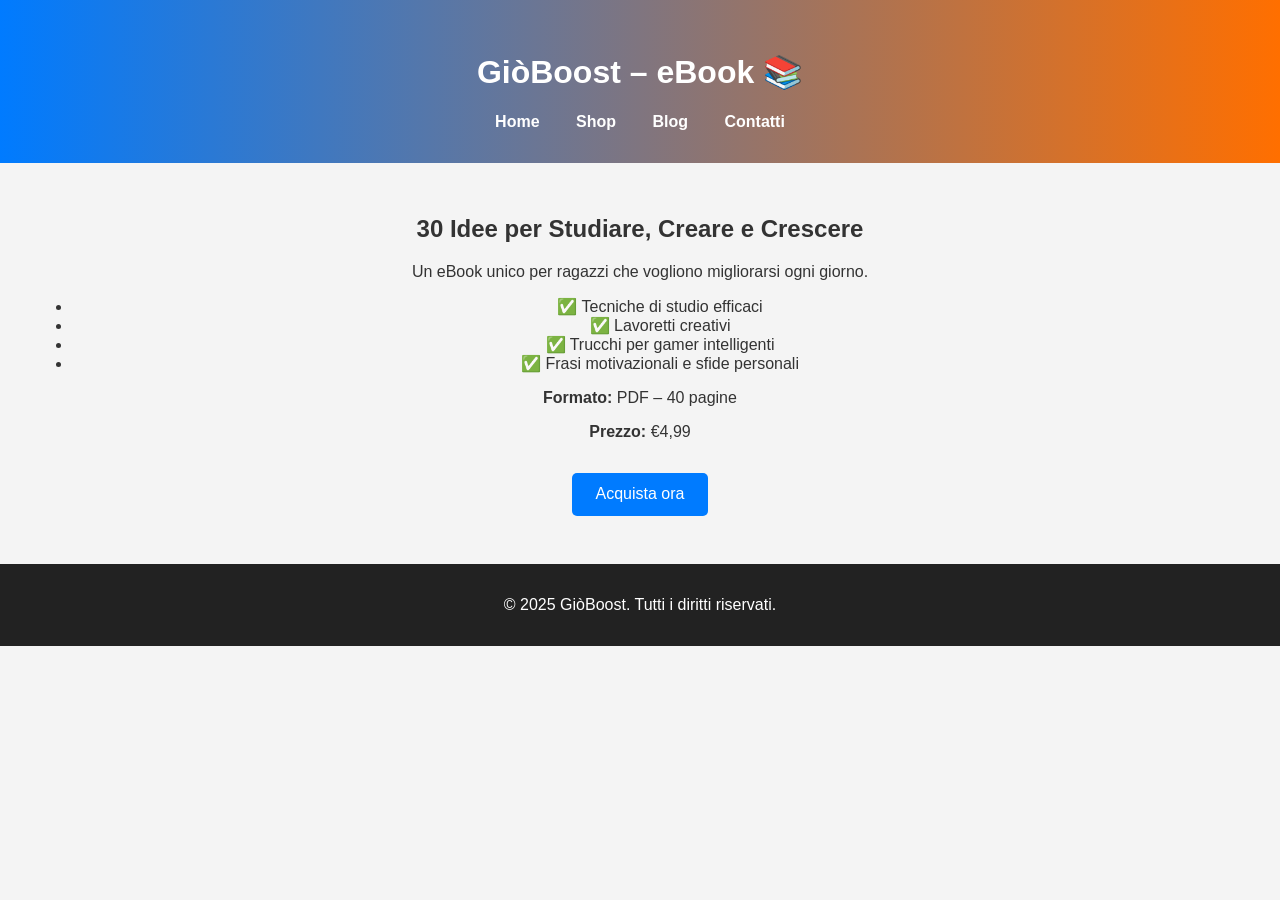
==== ebook.html @ d496da66 "Add files via upload" ====
<!DOCTYPE html>
<html lang="it">
<head>
  <meta charset="UTF-8">
  <title>GiòBoost – eBook</title>
  <link rel="stylesheet" href="style.css">
</head>
<body>
  <header>
    <h1>GiòBoost – eBook 📚</h1>
    <nav>
      <a href="index.html">Home</a>
      <a href="shop.html">Shop</a>
      <a href="blog.html">Blog</a>
      <a href="contact.html">Contatti</a>
    </nav>
  </header>

  <main>
    <section class="intro">
      <h2>30 Idee per Studiare, Creare e Crescere</h2>
      <p>Un eBook unico per ragazzi che vogliono migliorarsi ogni giorno.</p>
      <ul>
        <li>✅ Tecniche di studio efficaci</li>
        <li>✅ Lavoretti creativi</li>
        <li>✅ Trucchi per gamer intelligenti</li>
        <li>✅ Frasi motivazionali e sfide personali</li>
      </ul>
      <p><strong>Formato:</strong> PDF – 40 pagine</p>
      <p><strong>Prezzo:</strong> €4,99</p>
      <a class="button" href="#">Acquista ora</a>
    </section>
  </main>

  <footer>
    <p>&copy; 2025 GiòBoost. Tutti i diritti riservati.</p>
  </footer>
</body>
</html>
---- style.css ----
body {
  font-family: 'Poppins', sans-serif;
  margin: 0;
  padding: 0;
  background: #f4f4f4;
  color: #333;
}

header {
  background: linear-gradient(to right, #007BFF, #FF6F00);
  color: white;
  padding: 2rem;
  text-align: center;
}

nav a {
  margin: 0 1rem;
  color: white;
  text-decoration: none;
  font-weight: bold;
}

nav a:hover {
  text-decoration: underline;
}

.intro {
  padding: 2rem;
  text-align: center;
}

.button {
  display: inline-block;
  margin: 1rem;
  padding: 0.8rem 1.5rem;
  background-color: #007BFF;
  color: white;
  text-decoration: none;
  border-radius: 5px;
}

.button:hover {
  background-color: #0056b3;
}

footer {
  background-color: #222;
  color: white;
  text-align: center;
  padding: 1rem;
}
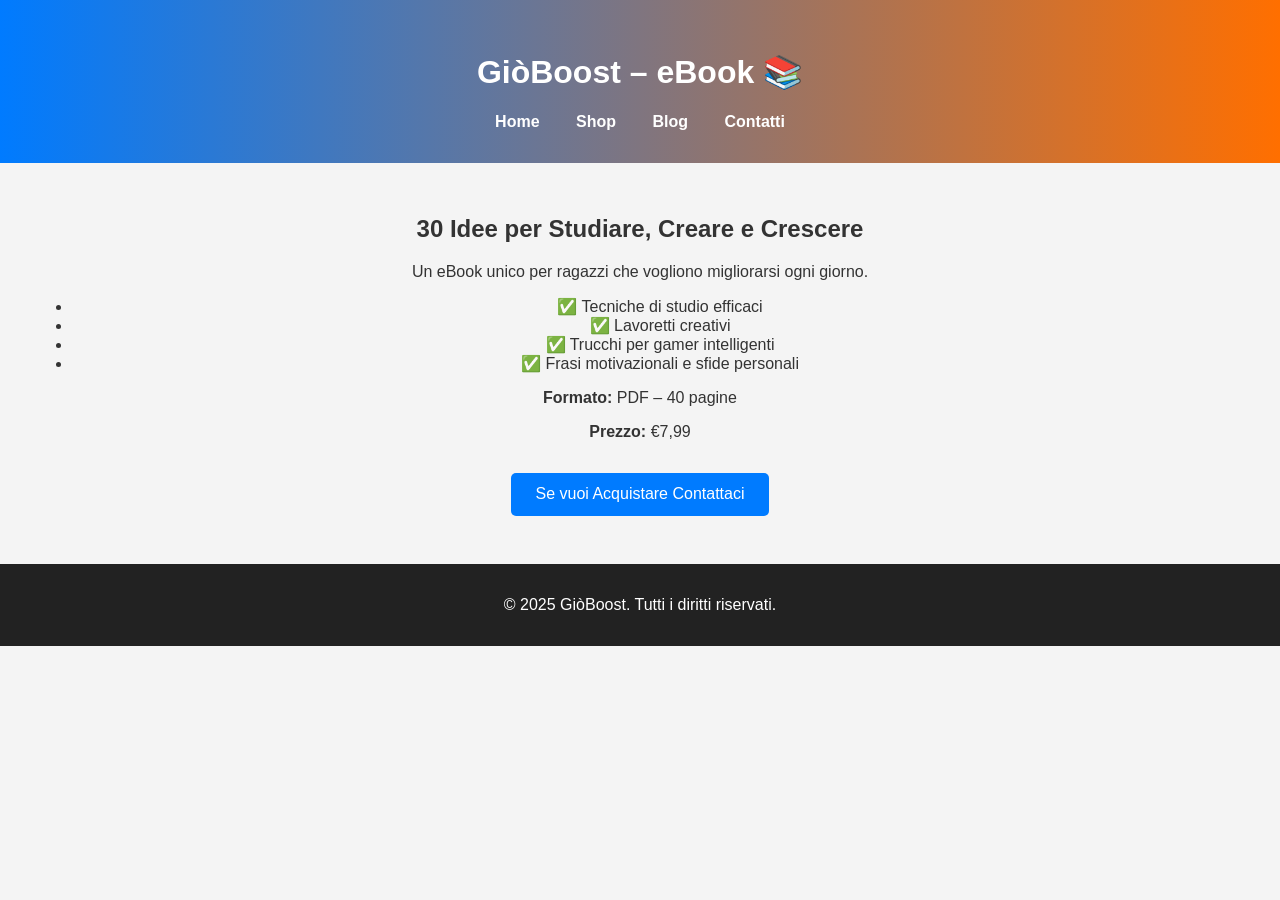
==== commit 5bbb41a3: "Update ebook.html" ====
--- a/ebook.html
+++ b/ebook.html
@@ -27,8 +27,8 @@
         <li>✅ Frasi motivazionali e sfide personali</li>
       </ul>
       <p><strong>Formato:</strong> PDF – 40 pagine</p>
-      <p><strong>Prezzo:</strong> €4,99</p>
-      <a class="button" href="#">Acquista ora</a>
+      <p><strong>Prezzo:</strong> €7,99</p>
+      <a class="button" href="#">Se vuoi Acquistare Contattaci</a>
     </section>
   </main>
 
@@ -37,3 +37,4 @@
   </footer>
 </body>
 </html>
+
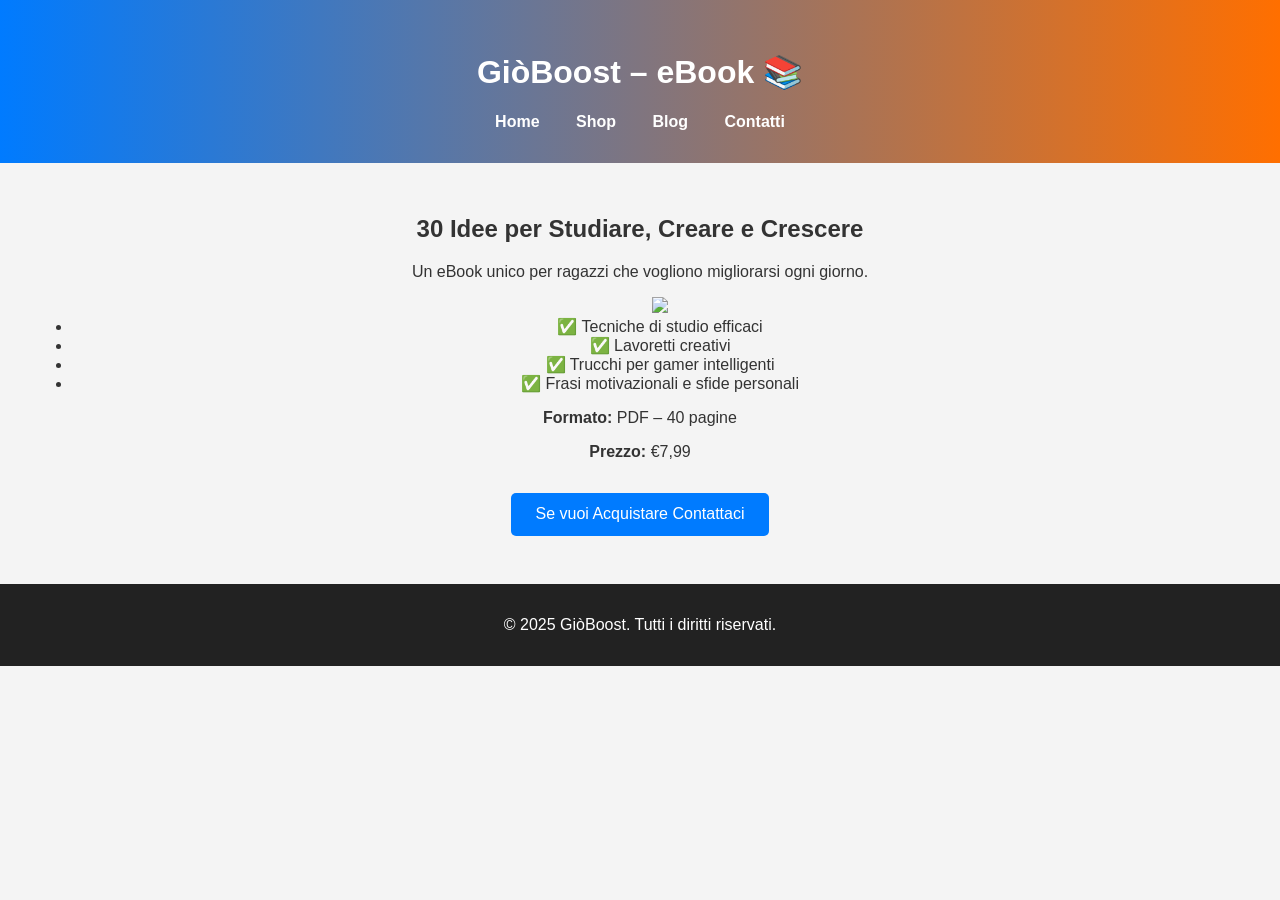
==== commit 9c6564c7: "Update ebook.html" ====
--- a/ebook.html
+++ b/ebook.html
@@ -21,6 +21,10 @@
       <h2>30 Idee per Studiare, Creare e Crescere</h2>
       <p>Un eBook unico per ragazzi che vogliono migliorarsi ogni giorno.</p>
       <ul>
+      
+      <img src="https://scontent.fnap7-2.fna.fbcdn.net/v/t39.30808-6/535154154_122155942184803383_6537224065956170059_n.jpg?_nc_cat=105&ccb=1-7&_nc_sid=127cfc&_nc_ohc=M6ThfFYJsVUQ7kNvwEqvFww&_nc_oc=AdlFFa7rtoEZ3CrD51sLpFNMLXUOClZY3BE3Yb8Y8zmKD_zwhKTMBXq6h0aSiYumW1Q&_nc_zt=23&_nc_ht=scontent.fnap7-2.fna&_nc_gid=U0RWh0WvIr3UkK21wy00VA&oh=00_AfUJBlAu7MJDj5M2Fa495In4wWhtndBYKm2vmtHSP6K2XQ&oe=68AA4DBA">
+
+        
         <li>✅ Tecniche di studio efficaci</li>
         <li>✅ Lavoretti creativi</li>
         <li>✅ Trucchi per gamer intelligenti</li>
@@ -38,3 +42,4 @@
 </body>
 </html>
 
+
